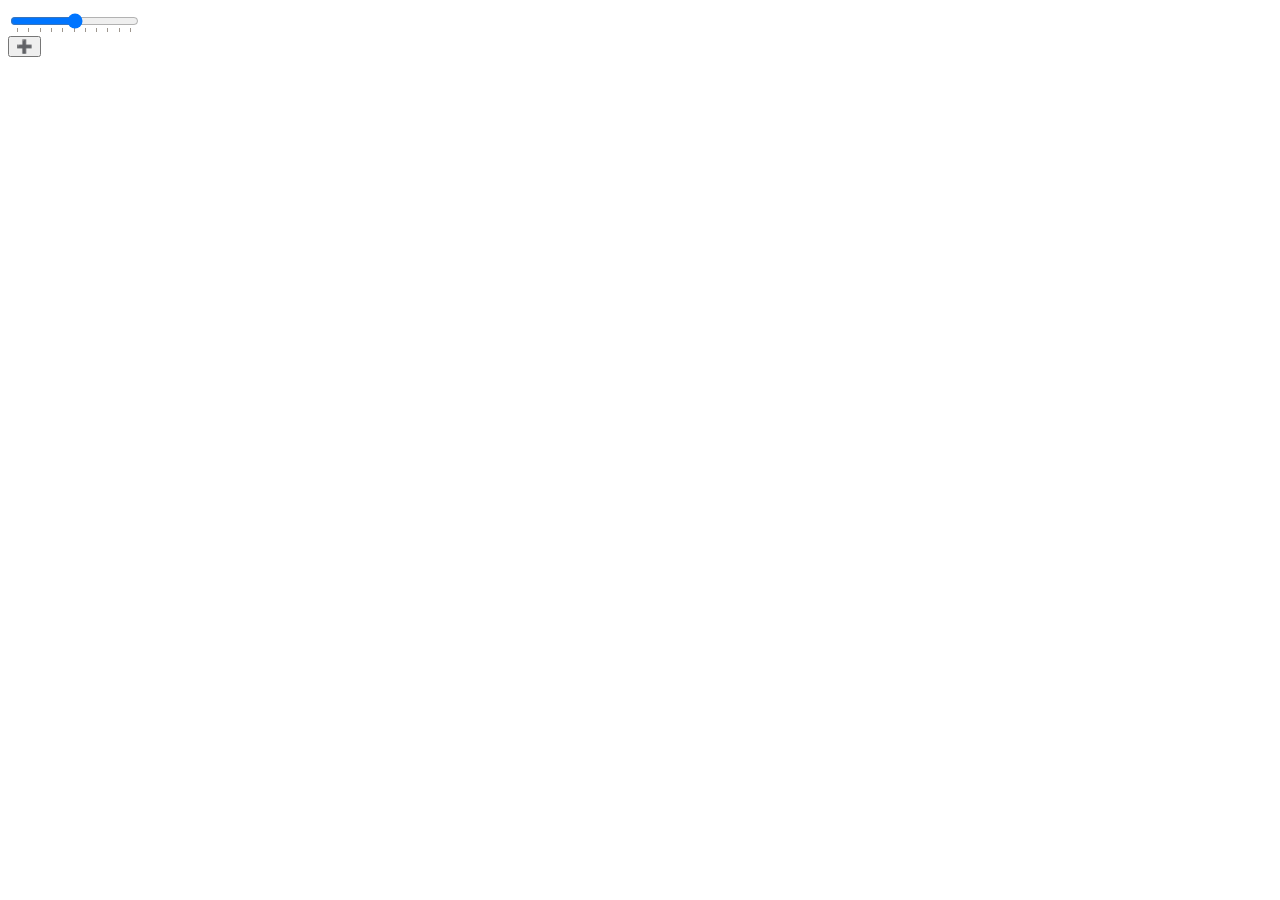
==== src/commonMain/resources/index.html @ e1a87c71 "new client" ====
<!DOCTYPE html>
<html lang="en">
    <head>
        <meta charset="UTF-8">
        <title>Stove</title>
        <script src="/static/pistove.js"></script>
        <link href="static/index.css" rel="stylesheet">
    </head>
    <body>
        <div>
            <div id="air-intake-valve-rate">
                <input id="air-intake-valve-rate-input" type="range"
                        onchange="fetch('/rate/' + this.value);"
                        oninput="this.changing = true;"
                        onmouseup="this.changing = false;"
                        ontouchstart="this.changing = true;"
                        ontouchend="this.changing = false;"
                        min="0" max="1" step = "0.1"
                        list="open-rates"/>
                <dataList id="open-rates">
                    <option value="0.0" label="0%"></option>
                    <option value="0.1" label=""></option>
                    <option value="0.2" label="20%"></option>
                    <option value="0.3" label=""></option>
                    <option value="0.4" label="40%"></option>
                    <option value="0.5" label=""></option>
                    <option value="0.6" label="60%"></option>
                    <option value="0.7" label=""></option>
                    <option value="0.8" label="80%"></option>
                    <option value="0.9" label=""></option>
                    <option value="1.0" label="100%"></option>

                </dataList>
            </div>
            <button id="command-recharged" onclick="fetch('/command/recharged');">➕</button>

        </div>
        <div id="status">
            <section id="controller">
                <section id="auto-mode"></section>
                <section id="environment">
                    <section class="temperature"></section>
                    <section id="house">
                        <section class="temperature"></section>
                        <section id="stove">
                            <section id="valve"></section>
                            <section id="fire">
                                <section class="temperature"></section>
                            </section>
                            <section id="accumulator">
                                <section class="temperature"></section>
                                <section class="charge"></section>
                            </section>
                        </section>
                    </section>
                </section>
            </section>
        </div>
        <div id="config"></div>
        <div id="history-periods"></div>
        <div id="history-data-selection"></div>
        <div id="history"></div>
    </body>
</html>
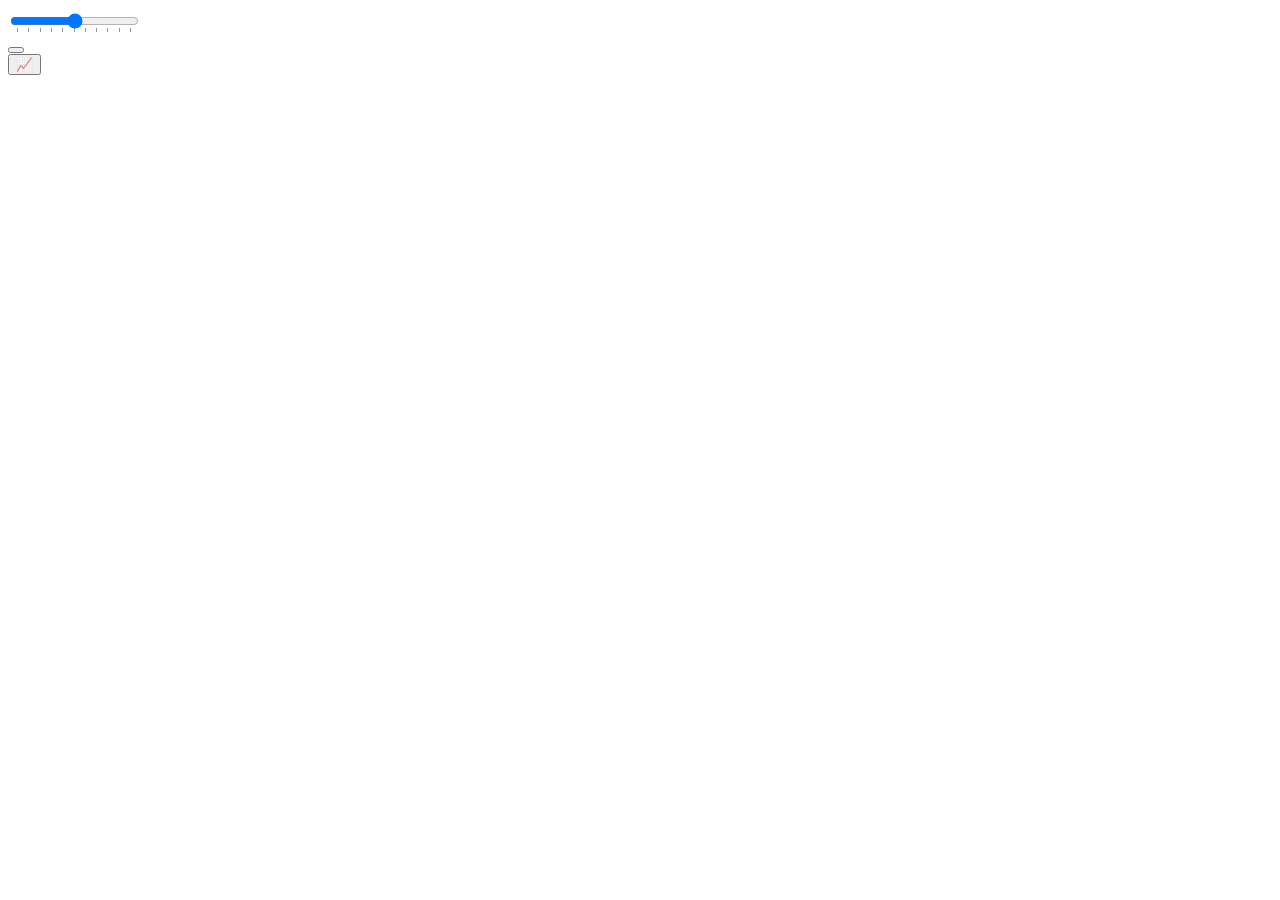
==== commit df881782: "web app add hardware" ====
--- a/src/commonMain/resources/index.html
+++ b/src/commonMain/resources/index.html
@@ -32,7 +32,7 @@
 
                 </dataList>
             </div>
-            <button id="command-recharged" onclick="fetch('/command/recharged');">➕</button>
+            <button id="command-recharged" onclick="fetch('/command/recharged');"></button>
 
         </div>
         <div id="status">
@@ -56,9 +56,13 @@
                 </section>
             </section>
         </div>
-        <div id="config"></div>
-        <div id="history-periods"></div>
-        <div id="history-data-selection"></div>
-        <div id="history"></div>
+        <div id="history">
+            <button id="show-history">📈</button>
+            <div id="history-container">
+                <div id="history-periods"></div>
+                <div id="history-data-selection"></div>
+                <div id="history-graph"></div>
+            </div>
+        </div>
     </body>
 </html>
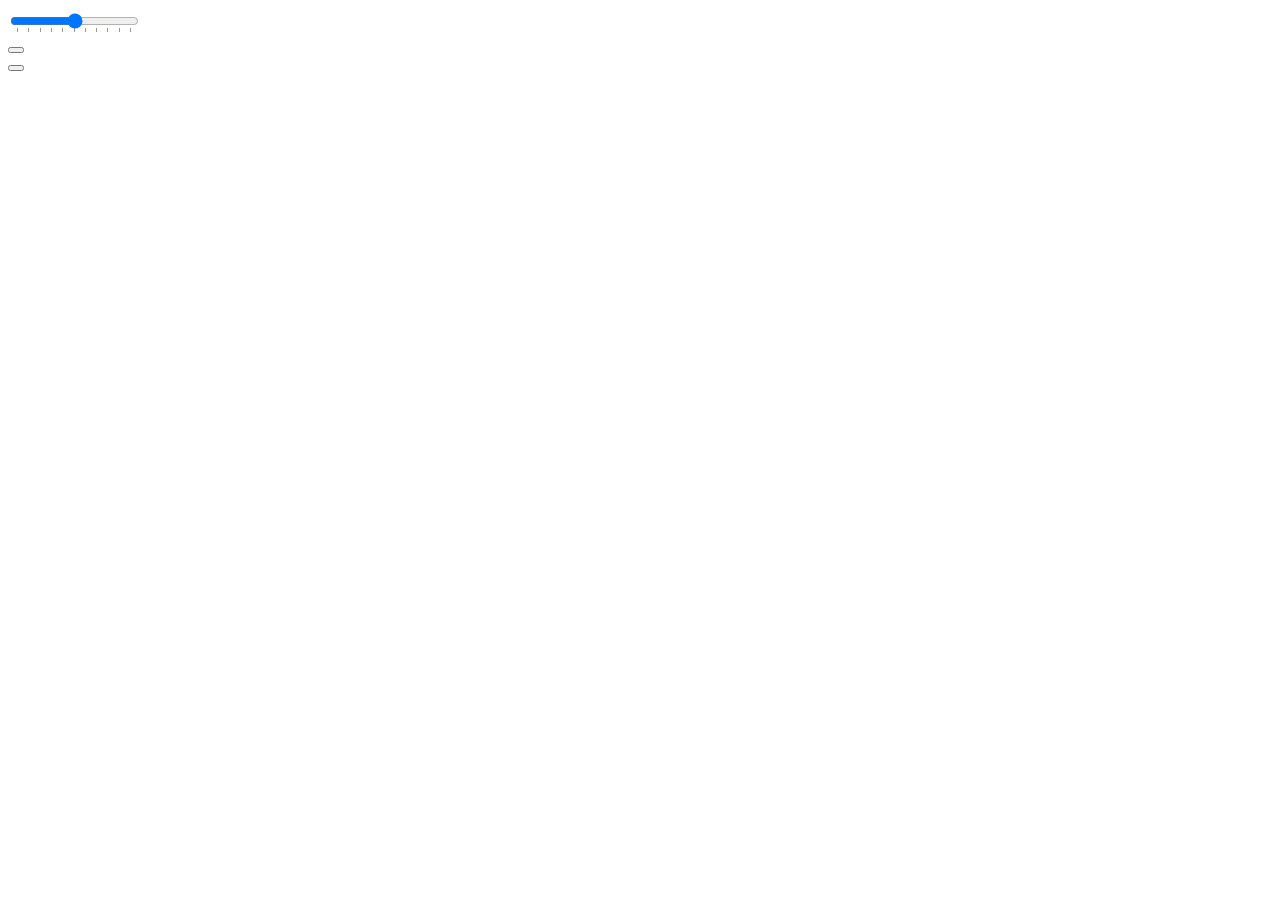
==== commit d48a80bf: "rotary led toggle" ====
--- a/src/commonMain/resources/index.html
+++ b/src/commonMain/resources/index.html
@@ -56,8 +56,9 @@
                 </section>
             </section>
         </div>
+        <div id="logs"></div>
         <div id="history">
-            <button id="show-history">📈</button>
+            <button id="show-history"></button>
             <div id="history-container">
                 <div id="history-periods"></div>
                 <div id="history-data-selection"></div>
